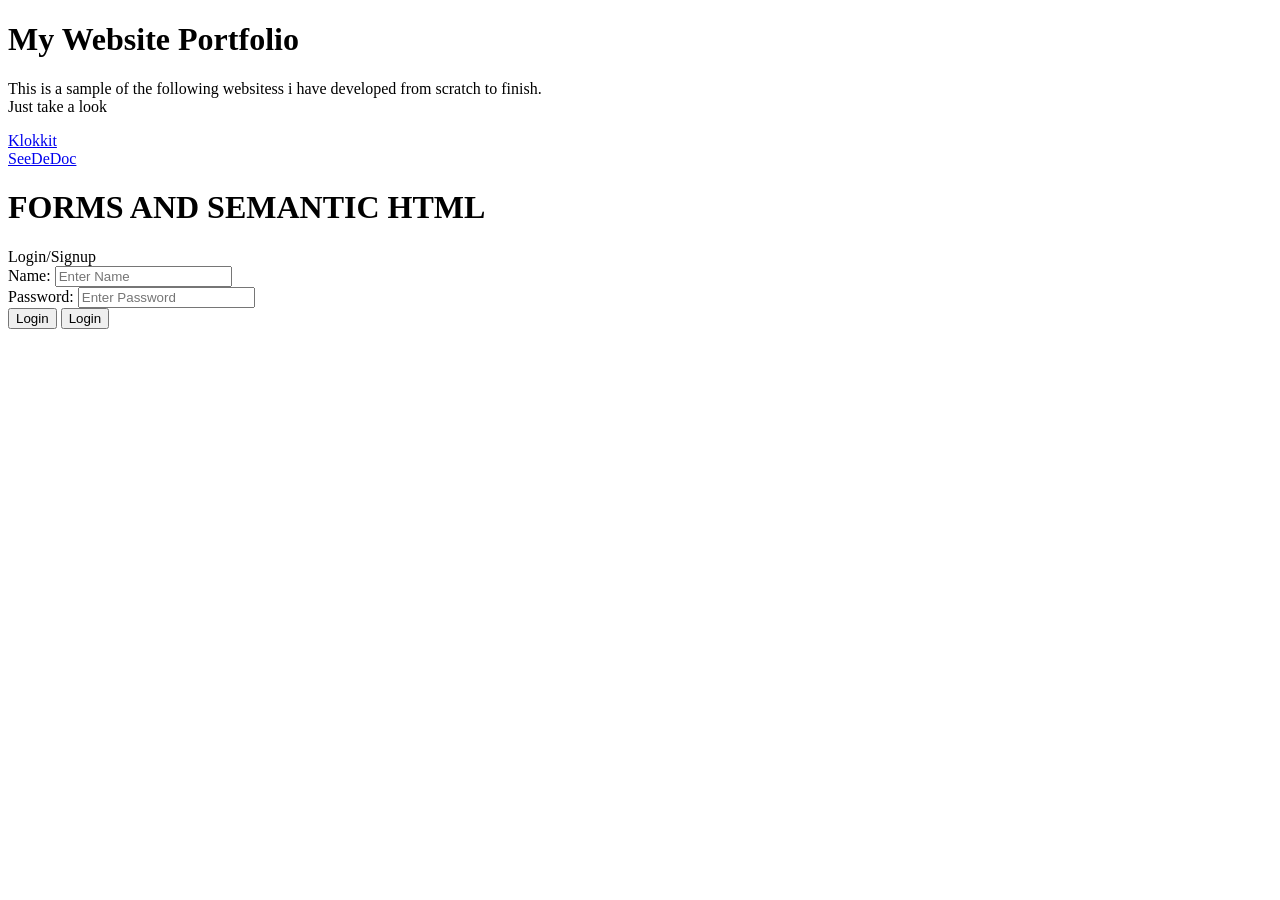
==== first website/index.html @ a29d544f "first commit" ====
<!DOCTYPE html>
<html lang="en">
<head>
    <meta charset="UTF-8">
    <meta name="viewport" content="width=device-width, initial-scale=1.0">
    <title>My First Website</title>
</head>
<body>
    <h1>My Website Portfolio</h1>

    <p>This is a sample of the following websitess i have developed from scratch to finish.<br/>Just take a look</p>
    <a href="klokkit.com">Klokkit</a><br/>
    <a href="https://seededoc.lovable.app">SeeDeDoc</a>
    <img source="C:/Users/USER/Pictures/Camera Roll/WIN_20250627_22_50_56_Pro.jpg" alt="">

    <h1>FORMS AND SEMANTIC HTML</h1>
    <form>
        <label>
            Login/Signup
        </label><br/>

        <label>
            Name:
        </label>
        <input type="text" placeholder="Enter Name"><br/>
        <label>Password:</label>
        <input type="text" placeholder="Enter Password"><br/>
        <input type="submit" value="Login">
        <button type="submit">Login</button>
    </form>
</body>
</html>
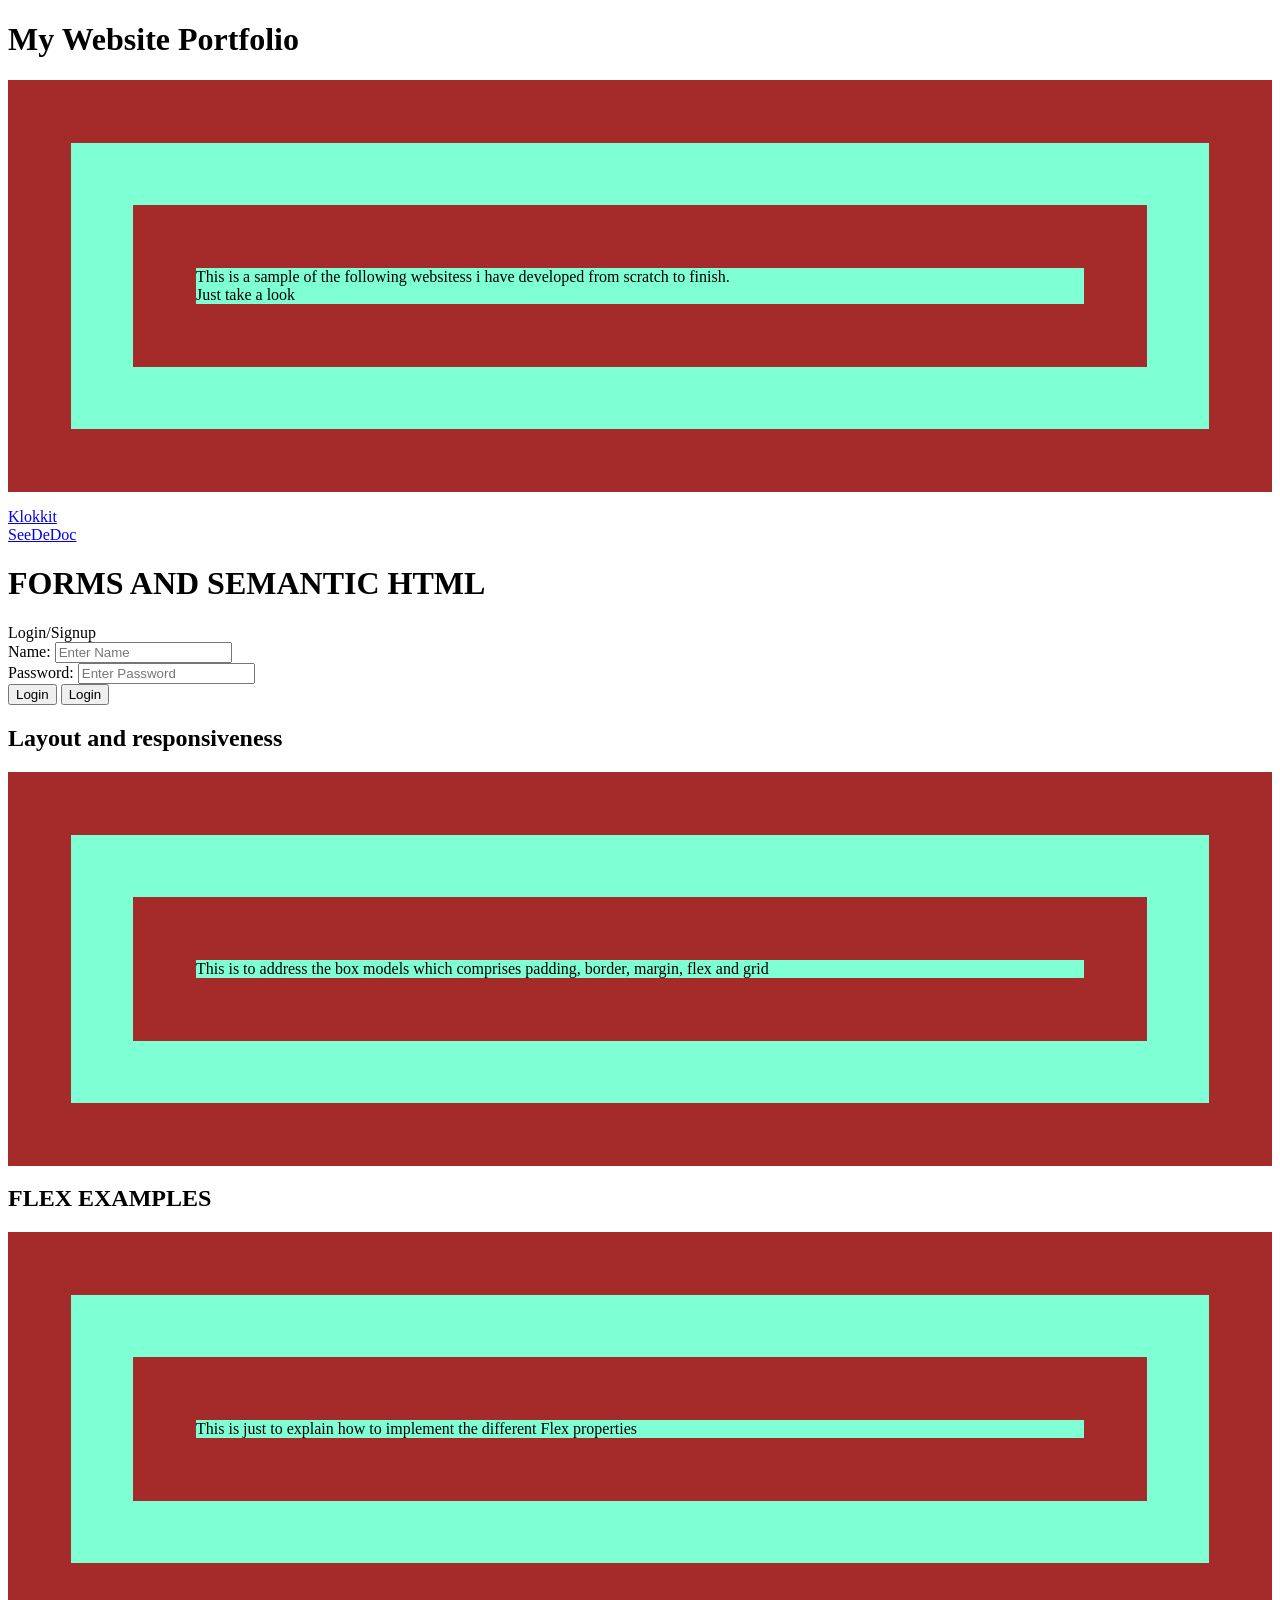
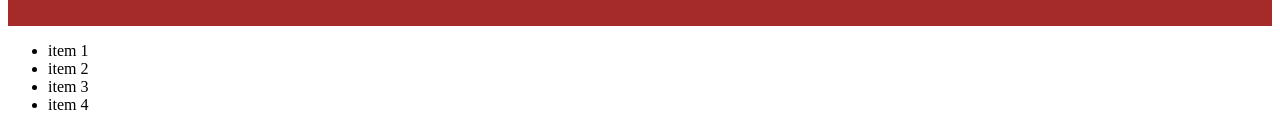
==== commit 71805177: "added flexbox exercises" ====
--- a/first website/index.html
+++ b/first website/index.html
@@ -4,6 +4,7 @@
     <meta charset="UTF-8">
     <meta name="viewport" content="width=device-width, initial-scale=1.0">
     <title>My First Website</title>
+    <link rel="stylesheet" href="index.css">
 </head>
 <body>
     <h1>My Website Portfolio</h1>
@@ -28,5 +29,23 @@
         <input type="submit" value="Login">
         <button type="submit">Login</button>
     </form>
+
+    <section class="forLayout">
+        <h1>Layout and responsiveness</h1>
+        <p>This is to address the box models which comprises padding, border, margin, flex and grid</p>
+
+        <div class="container">
+            <h2>FLEX EXAMPLES</h2>
+            <p>This is just to explain how to implement the different Flex properties</p>
+
+            <ul class="flexlist">
+                <li>item 1</li>
+                <li>item 2</li>
+                <li>item 3</li>
+                <li>item 4</li>
+            </ul>
+        </div>
+    </section>
+
 </body>
 </html>
--- a/first website/index.css
+++ b/first website/index.css
@@ -0,0 +1,8 @@
+p{
+    background-color: aquamarine;
+    color: black;
+    text-align: centre;
+    border-style: double;
+    border-width: 5cm;
+    border-color: brown;
+}
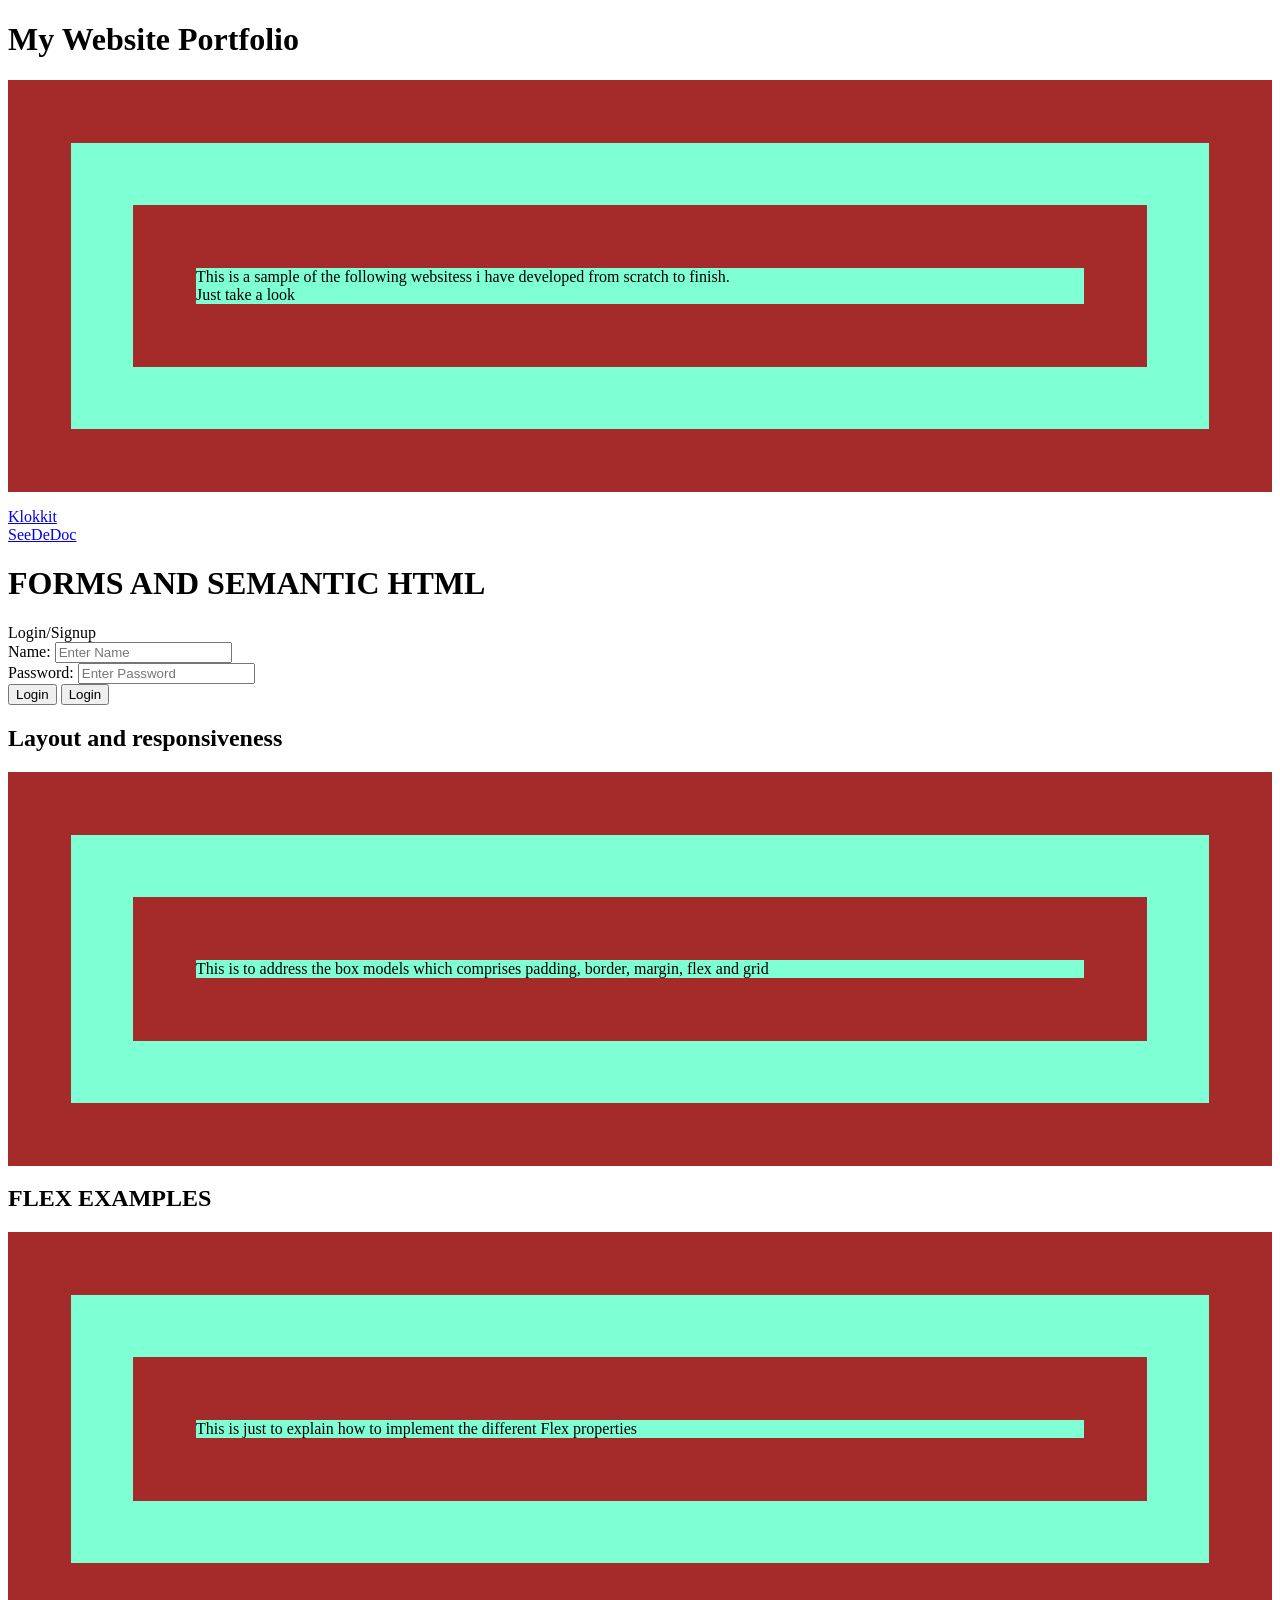
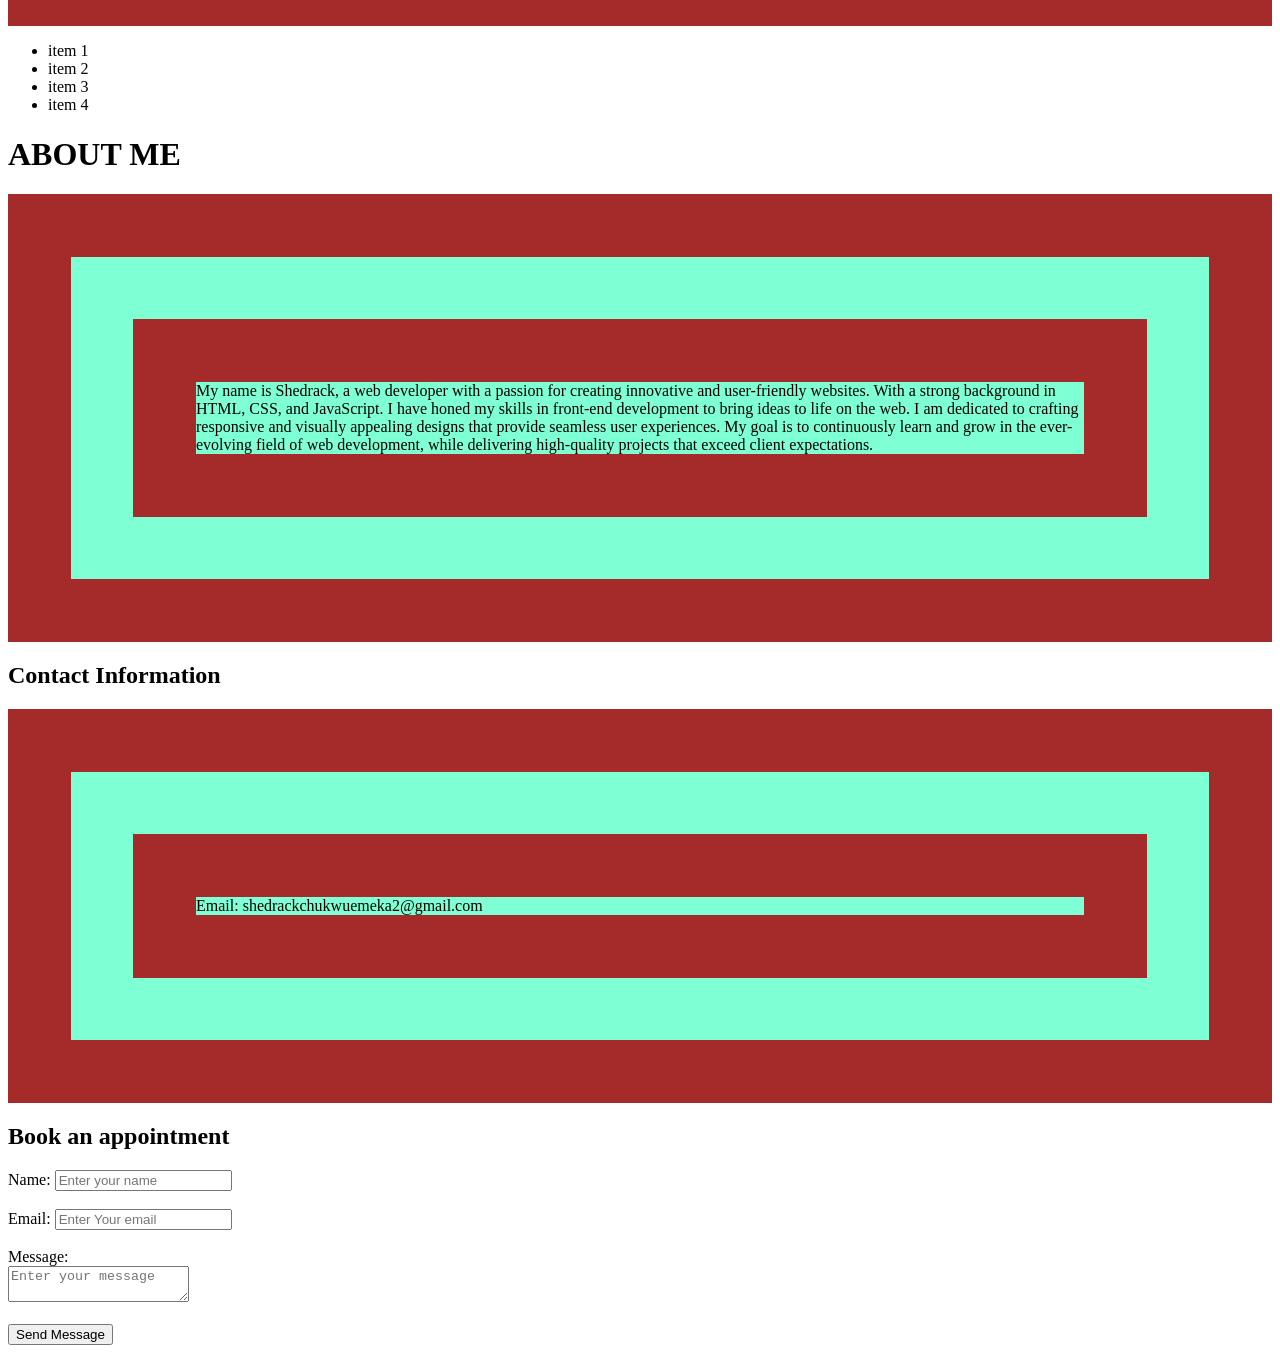
==== commit 3875a601: "Updated my About Page" ====
--- a/first website/index.html
+++ b/first website/index.html
@@ -47,5 +47,29 @@
         </div>
     </section>
 
+    <main class="about">
+        <h1>ABOUT ME</h1>
+        <p>My name is Shedrack, a web developer with a passion for creating innovative and user-friendly websites. With a strong background in HTML, CSS, and JavaScript. I have honed my skills in front-end development to bring ideas to life on the web. I am dedicated to crafting responsive and visually appealing designs that provide seamless user experiences. My goal is to continuously learn and grow in the ever-evolving field of web development, while delivering high-quality projects that exceed client expectations.</p>
+        <h2>Contact Information</h2>
+        <p>Email: shedrackchukwuemeka2@gmail.com</p>
+
+        <section class="forabout">
+            <h2>Book an appointment</h2>
+
+            <form class="aboutform" action="mailto:shedrackchukwuemeka2@gmail.com" method="post" enctype="text/plain">
+
+                <label class="name">Name:</label>
+                <input type="text" id="name" placeholder="Enter your name"><br/><br/>
+
+                <label class="email">Email:</label>
+                <input type="email" id="email" placeholder="Enter Your email"><br/><br/>
+
+                <label class="message">Message:</label><br/>
+                <textarea id="message" name="message" placeholder="Enter your message"></textarea><br/><br/>
+
+                <input type="submit" value="Send Message">
+            </form>
+        </section>
+    </main>
 </body>
 </html>
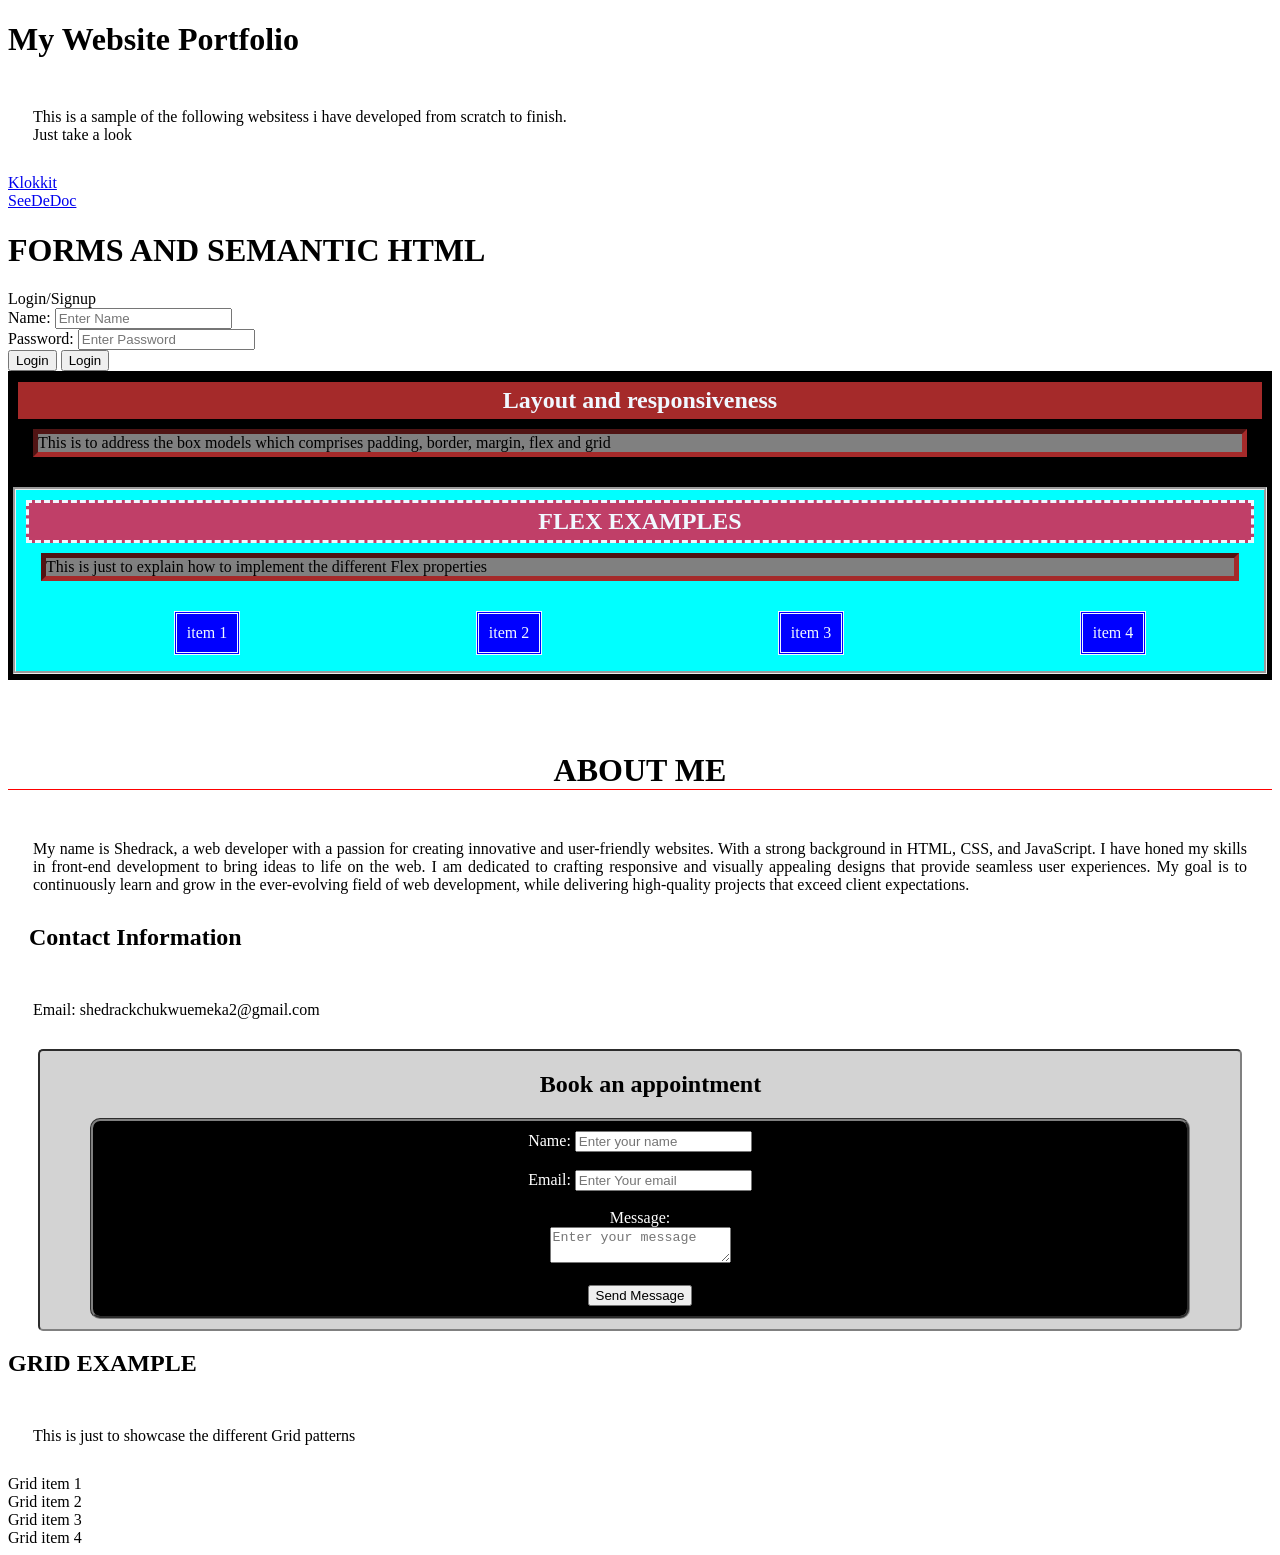
==== commit f756a343: "grid display update" ====
--- a/first website/index.html
+++ b/first website/index.html
@@ -71,5 +71,17 @@
             </form>
         </section>
     </main>
+
+    <section class ="grid">
+        <h2>GRID EXAMPLE</h2>
+        <p>This is just to showcase the different Grid patterns</p>
+
+        <div class="grid-container">
+            <div>Grid item 1</div>
+            <div>Grid item 2</div>
+            <div>Grid item 3</div>
+            <div>Grid item 4</div>
+        </div>
+    </section>
 </body>
 </html>
--- a/first website/index.css
+++ b/first website/index.css
@@ -1,8 +1,205 @@
 p{
-    background-color: aquamarine;
+    /* background-color: aquamarine; */
     color: black;
-    text-align: centre;
+    text-align: justify;
+    /* border-style: double; */
+    border-width: 5px;
+    border-color: brown;
+    margin: 50px 25px 30px;
+    /* justify-content: center; */
+}
+
+/* Portfolio Section Styling */
+.portfolio {
+    padding: 40px 20px;
+    background-color: #f9f9f9;
+}
+
+.portfolio h1 {
+    text-align: center;
+    margin-bottom: 15px;
+    color: #333;
+}
+
+.portfolio > p {
+    text-align: center;
+    margin-bottom: 40px;
+    font-size: 16px;
+}
+
+/* Portfolio Grid */
+.portfolio-grid {
+    display: grid;
+    grid-template-columns: repeat(auto-fit, minmax(280px, 1fr));
+    gap: 30px;
+    max-width: 1200px;
+    margin: 0 auto;
+}
+
+/* Project Card Styling */
+.project-card {
+    background: white;
+    border: 1px solid #ddd;
+    border-radius: 8px;
+    overflow: hidden;
+    box-shadow: 0 4px 6px rgba(0, 0, 0, 0.1);
+    transition: transform 0.3s ease, box-shadow 0.3s ease;
+    display: flex;
+    flex-direction: column;
+}
+
+.project-card:hover {
+    transform: translateY(-5px);
+    box-shadow: 0 8px 12px rgba(0, 0, 0, 0.2);
+}
+
+.project-card img {
+    width: 100%;
+    height: 200px;
+    object-fit: cover;
+    display: block;
+}
+
+.project-card h3 {
+    margin: 15px 15px 10px 15px;
+    color: #333;
+    font-size: 20px;
+}
+
+.project-card p {
+    margin: 0 15px 15px 15px;
+    flex-grow: 1;
+    border: none;
+    font-size: 14px;
+    color: #666;
+}
+
+.card-link {
+    display: inline-block;
+    margin: 0 15px 15px 15px;
+    padding: 10px 20px;
+    background-color: #007bff;
+    color: white;
+    text-decoration: none;
+    border-radius: 4px;
+    transition: background-color 0.3s ease;
+}
+
+.card-link:hover {
+    background-color: #0056b3;
+}
+
+/* Mobile Responsiveness */
+@media (max-width: 600px) {
+    .portfolio-grid {
+        grid-template-columns: 1fr;
+        gap: 20px;
+        padding: 0 10px;
+    }
+    
+    .project-card h3 {
+        font-size: 18px;
+    }
+    
+    .portfolio {
+        padding: 20px 10px;
+    }
+}
+
+/* Tablet Responsiveness */
+@media (min-width: 600px) and (max-width: 1024px) {
+    .portfolio-grid {
+        grid-template-columns: repeat(2, 1fr);
+        gap: 25px;
+    }
+}
+
+/* Desktop Responsiveness */
+@media (min-width: 1025px) {
+    .portfolio-grid {
+        grid-template-columns: repeat(3, 1fr);
+    }
+}
+
+.forLayout{
+    background-color: black;
+    color: aliceblue;
+    padding-top: 1px;
+    padding-bottom: 1px;
+}
+
+.forLayout h1{
+    text-align: center;
+    background-color: brown;
+    padding: 5px;
+    margin: 10px;
+}
+
+.forLayout h2{
+    text-align: center;
+    background-color: #ff0037c0;
+    padding: 5px;
+    margin: 10px;
+    border-style: dashed;
+}
+
+.container{
+    background-color: aqua;
+    margin: 5px;
+    border-style: groove;
+    /* padding-bottom: 10px; */
+}
+
+.flexlist{
+    display: flex;
+    flex-direction: row;
+    list-style-type: none;
+    justify-items: center;
+}
+
+.flexlist li{
+    margin: auto;
     border-style: double;
-    border-width: 5cm;
-    border-color: brown;
+    background-color: blue;
+    padding: 10px;
+}
+
+.forLayout p{
+    margin-top: 1px;
+    border-style: none;
+    background-color: gray;
+    border-style: inset;
+}
+
+.about h1{
+    text-align: center;
+    border-bottom: 1px solid red;
+    padding-top: 50px;
+}
+
+.about h2{
+    padding-left: 21px;
+}
+
+.forabout{
+    border: 2px inset grey;
+    background-color: lightgrey;
+    border-radius: 5px;
+    text-align: center;
+    margin: 1px 30px;
+}
+
+.aboutform{
+    border: 3px groove grey;
+    border-radius: 10px;
+    margin: 10px 50px;
+    background-color: black;
+    color: white;
+    padding: 10px;
+}
+
+.grid-container{
+    display: inline-grid;
+    grid-template-columns: repeat(1, 2fr)
+    gap: 10px;
 }
